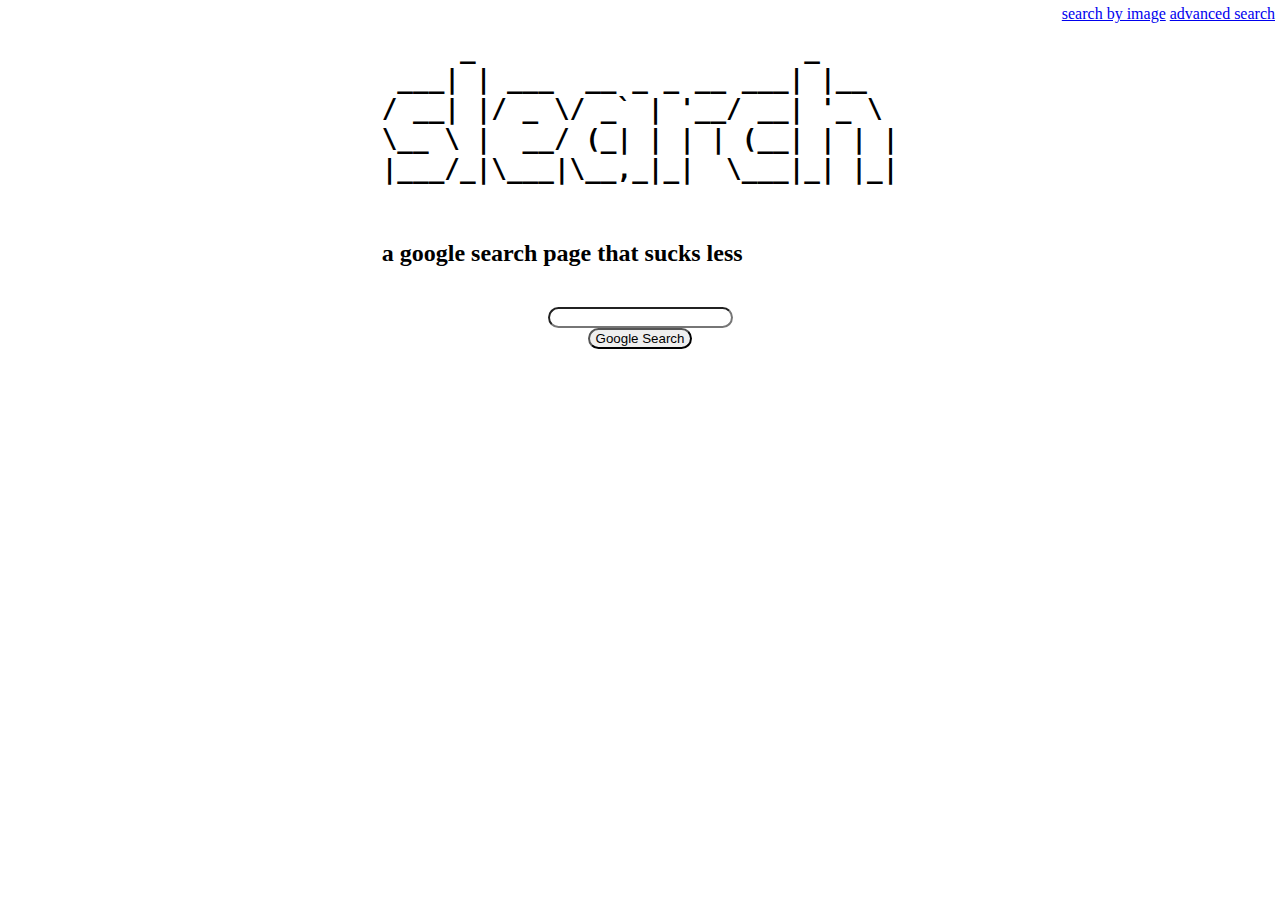
==== index.html @ 9a54bc26 "index page ready, not sure if finished" ====
<!DOCTYPE html>
<title>slearch</title>
<html lang="en">
<meta charset="utf-8">
<link rel="stylesheet" href="style.css">
<meta name="viewport" content="width=device-width, initial-scale=1">

<nav>
    <a href="image.html">search by image</a>
    <a href="advanced.html">advanced search</a>
</nav>
<main>
   <header>
       <h1>
        <pre>
     _                     _
 ___| | ___  __ _ _ __ ___| |__
/ __| |/ _ \/ _` | '__/ __| '_ \
\__ \ |  __/ (_| | | | (__| | | |
|___/_|\___|\__,_|_|  \___|_| |_|
        </pre>
       </h1>
       <h2 class="subtitle">a google search page that sucks less</h2>
   </header>
    <form action="https://google.com/search">
        <input type="text" name="q">
        <input type="submit" value="Google Search">
    </form>
</main>
---- style.css ----
nav {
	position: absolute;
	top: 5px;
  	right: 5px;
}

main, form {
	display: flex; /* make the input field a block-level element */
	justify-content: center;
	flex-direction: column;
	align-items: center;
}

header {
	margin-bottom: 20px; /* add margin between header and form */
}

input{
	border-radius: 50px; /* make the input field round */
}
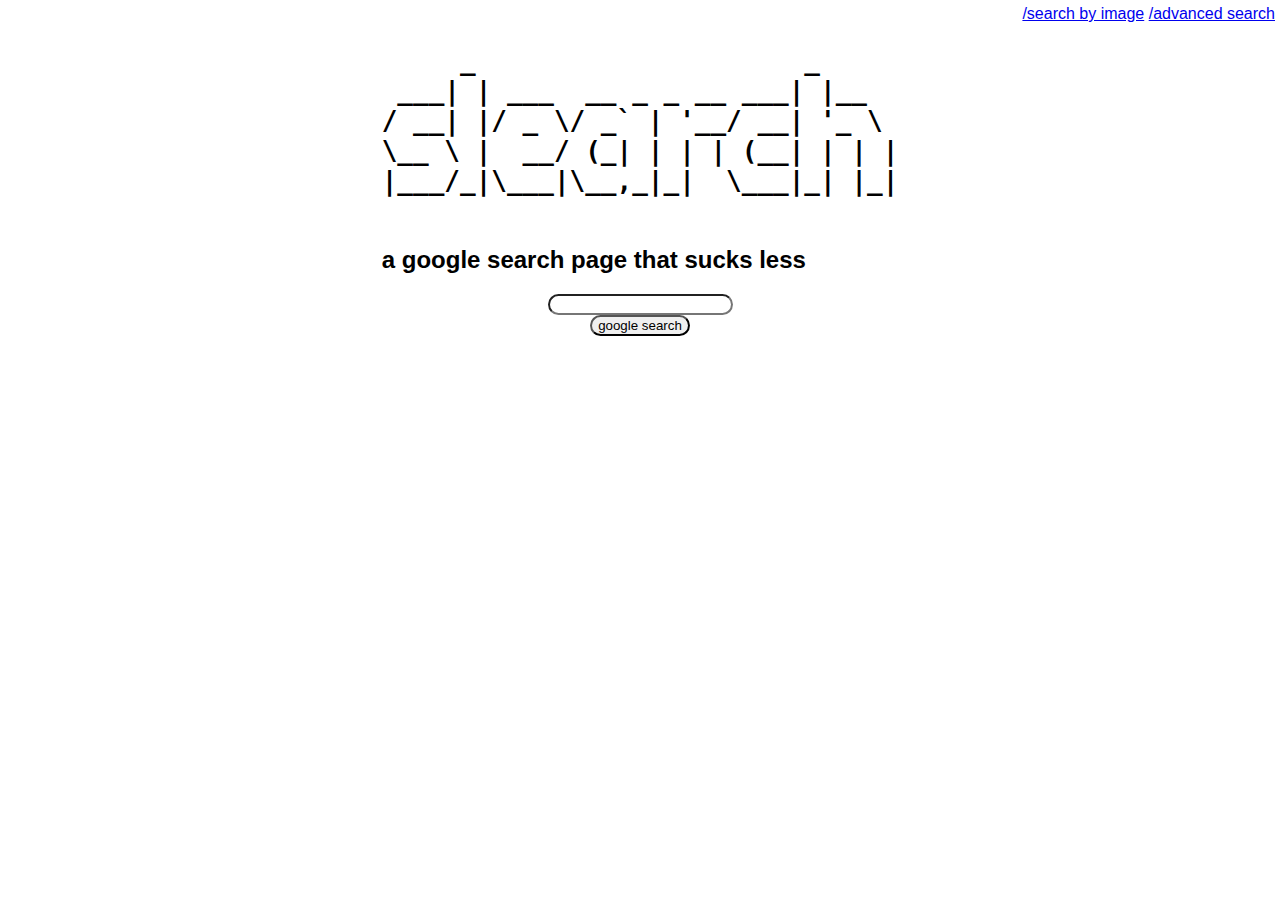
==== commit e6f8bc3e: "added slashes to links and adjusted to new styles" ====
--- a/index.html
+++ b/index.html
@@ -6,24 +6,22 @@
 <meta name="viewport" content="width=device-width, initial-scale=1">
 
 <nav>
-    <a href="image.html">search by image</a>
-    <a href="advanced.html">advanced search</a>
+    <a href="image.html">/search by image</a>
+    <a href="advanced.html">/advanced search</a>
 </nav>
 <main>
    <header>
-       <h1>
-        <pre>
+    <h1 class="logo"><pre class="logo">
      _                     _
  ___| | ___  __ _ _ __ ___| |__
 / __| |/ _ \/ _` | '__/ __| '_ \
 \__ \ |  __/ (_| | | | (__| | | |
 |___/_|\___|\__,_|_|  \___|_| |_|
-        </pre>
-       </h1>
+    </pre></h1>
        <h2 class="subtitle">a google search page that sucks less</h2>
    </header>
     <form action="https://google.com/search">
-        <input type="text" name="q">
-        <input type="submit" value="Google Search">
+        <input class="rounded-search-input" type="text" name="q">
+        <input class="rounded-search-input" type="submit" value="google search">
     </form>
 </main>
--- a/style.css
+++ b/style.css
@@ -1,8 +1,17 @@
+body {
+	background-color: #fff;
+	color: #000;
+	font-family: sans-serif;
+	padding: 10px;
+	margin: 10px;
+}
+
 nav {
 	position: absolute;
 	top: 5px;
   	right: 5px;
 }
+
 
 main, form {
 	display: flex; /* make the input field a block-level element */
@@ -11,12 +20,25 @@
 	align-items: center;
 }
 
-header {
-	margin-bottom: 20px; /* add margin between header and form */
+.logo {
+	margin-bottom: 0;
 }
 
-input{
+.rounded-search-input {
 	border-radius: 50px; /* make the input field round */
 }
 
+.images-header {
+	display: flex;
+	justify-content: right;
+	align-items: flex-end;
+	margin-left: 132px;
+}
 
+.images-header h2 {
+	margin-left: 10px;
+	color: blue;
+}
+
+
+
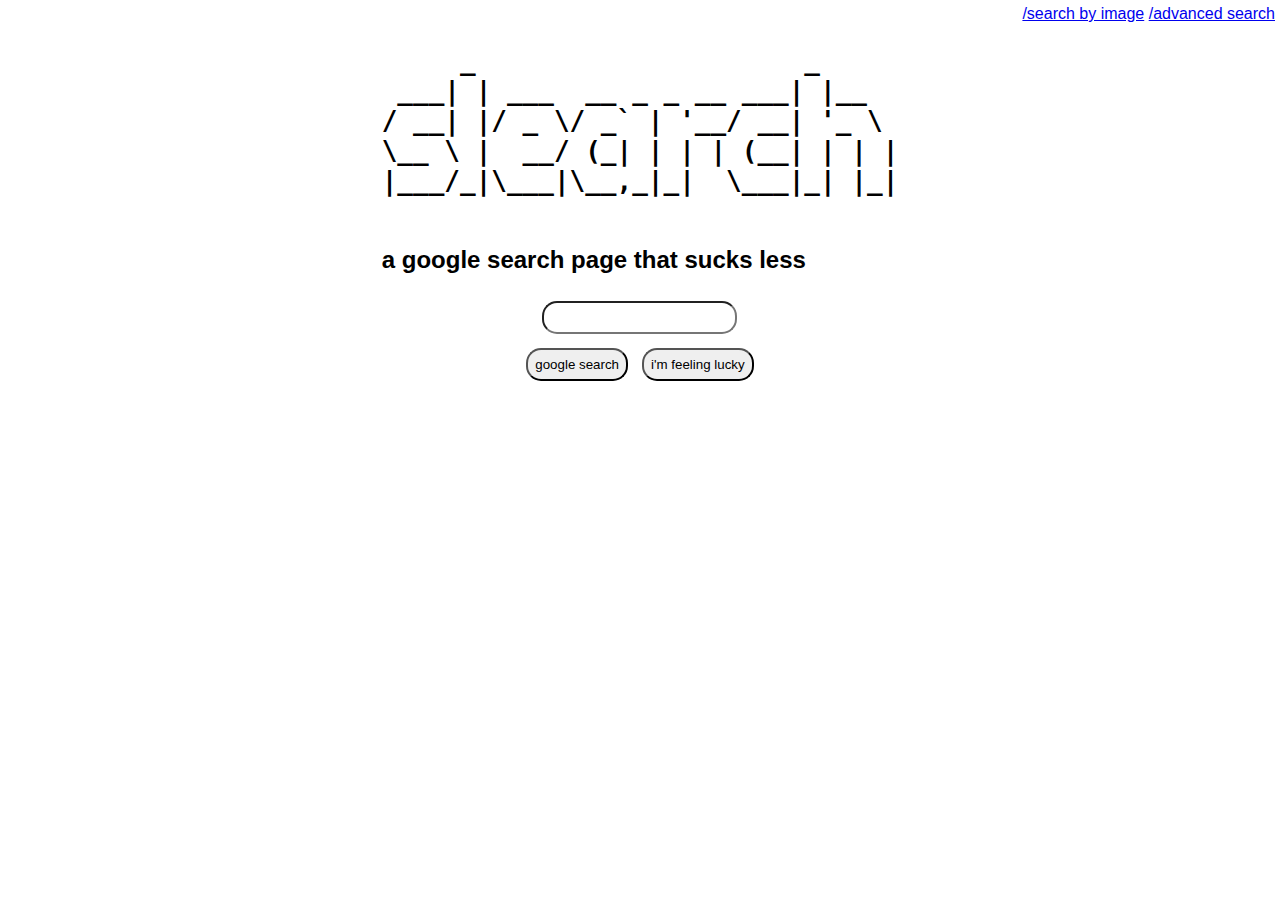
==== commit de94aa55: "css refactoring, search button centering" ====
--- a/index.html
+++ b/index.html
@@ -9,7 +9,7 @@
     <a href="image.html">/search by image</a>
     <a href="advanced.html">/advanced search</a>
 </nav>
-<main>
+<main class="centered">
    <header>
     <h1 class="logo"><pre class="logo">
      _                     _
@@ -20,8 +20,11 @@
     </pre></h1>
        <h2 class="subtitle">a google search page that sucks less</h2>
    </header>
-    <form action="https://google.com/search">
+    <form class="centered" action="https://google.com/search">
         <input class="rounded-search-input" type="text" name="q">
-        <input class="rounded-search-input" type="submit" value="google search">
+        <div class="search-buttons">
+            <input class="rounded-search-input" type="submit" value="google search">
+            <input class="rounded-search-input" type="submit" value="i'm feeling lucky">
+        </div>
     </form>
 </main>
--- a/style.css
+++ b/style.css
@@ -12,8 +12,7 @@
   	right: 5px;
 }
 
-
-main, form {
+.centered {
 	display: flex; /* make the input field a block-level element */
 	justify-content: center;
 	flex-direction: column;
@@ -25,7 +24,10 @@
 }
 
 .rounded-search-input {
-	border-radius: 50px; /* make the input field round */
+	border-radius: 15px;
+	display: block;
+	margin: 7px;
+	padding: 7px;
 }
 
 .images-header {
@@ -40,5 +42,22 @@
 	color: blue;
 }
 
+#advanced-heading {
+	font-size: 2px;
+	font-weight: bolder;
+	/*position: absolute;*/
+	top: 2px;
+	left: 2px;
+}
+
+#advanced-subheading {}
+
+.search-buttons {
+	display: flex;
+	justify-content: right;
+	align-items: flex-end;
+}
 
 
+
+
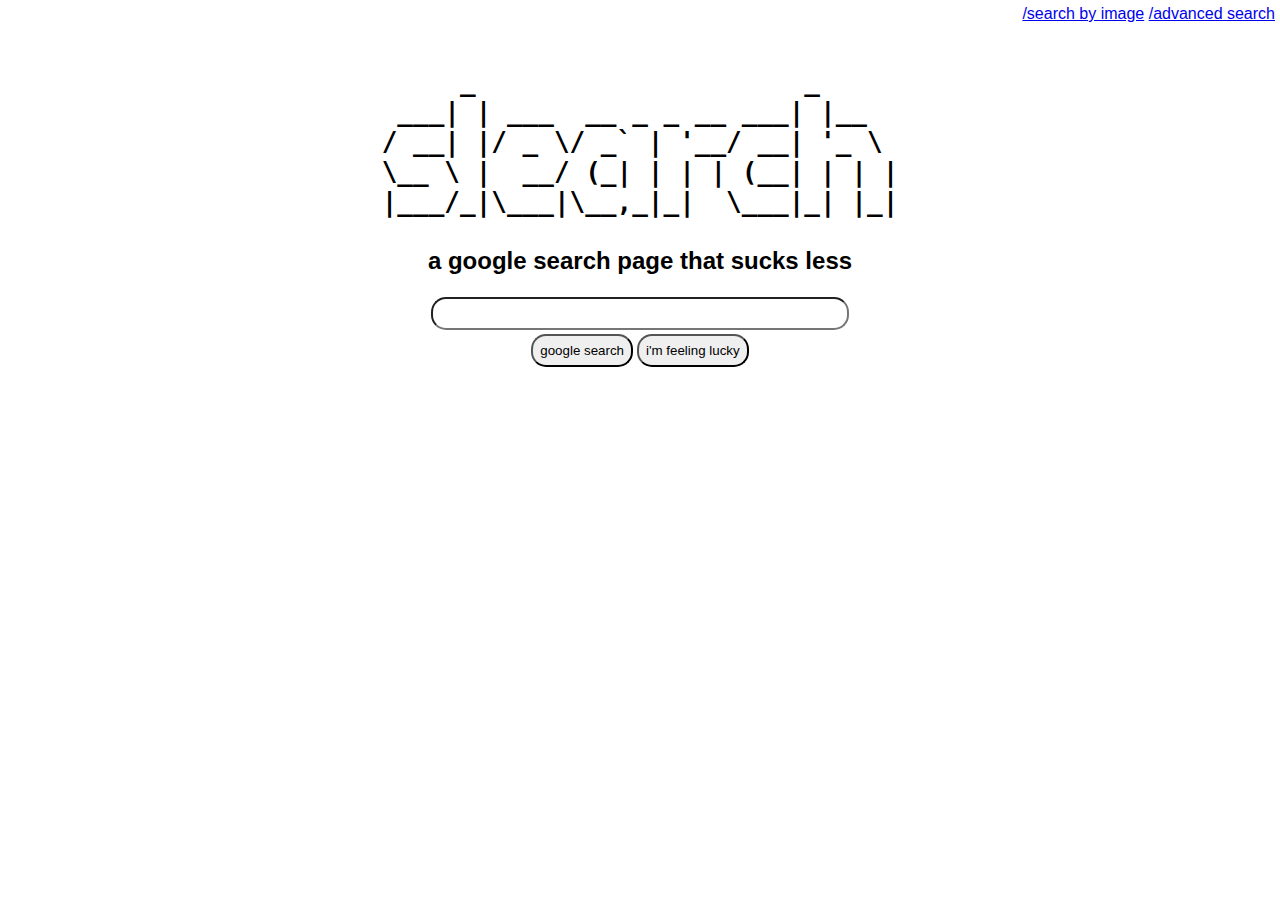
==== commit 713c5f51: "index and image misc adjustments, mess in advanced" ====
--- a/index.html
+++ b/index.html
@@ -10,7 +10,6 @@
     <a href="advanced.html">/advanced search</a>
 </nav>
 <main class="centered">
-   <header>
     <h1 class="logo"><pre class="logo">
      _                     _
  ___| | ___  __ _ _ __ ___| |__
@@ -18,13 +17,12 @@
 \__ \ |  __/ (_| | | | (__| | | |
 |___/_|\___|\__,_|_|  \___|_| |_|
     </pre></h1>
-       <h2 class="subtitle">a google search page that sucks less</h2>
-   </header>
+       <h2 id="subtitle">a google search page that sucks less</h2>
     <form class="centered" action="https://google.com/search">
-        <input class="rounded-search-input" type="text" name="q">
+        <input class="rounded-search" id="searchbar" type="text" name="q">
         <div class="search-buttons">
-            <input class="rounded-search-input" type="submit" value="google search">
-            <input class="rounded-search-input" type="submit" value="i'm feeling lucky">
+            <input class="rounded-search" type="submit" value="google search">
+            <input class="rounded-search" type="submit" value="i'm feeling lucky">
         </div>
     </form>
 </main>
--- a/style.css
+++ b/style.css
@@ -1,63 +1,57 @@
 body {
-	background-color: #fff;
-	color: #000;
-	font-family: sans-serif;
-	padding: 10px;
-	margin: 10px;
-}
+  background-color: #fff;
+  color: #000;
+  font-family: sans-serif;
+  padding: 10px;
+  margin: 10px; }
 
 nav {
-	position: absolute;
-	top: 5px;
-  	right: 5px;
-}
+  position: absolute;
+  top: 5px;
+  right: 5px; }
 
 .centered {
-	display: flex; /* make the input field a block-level element */
-	justify-content: center;
-	flex-direction: column;
-	align-items: center;
-}
+  display: flex;
+  justify-content: center;
+  flex-direction: column;
+  align-items: center; }
+  .centered .logo {
+    margin-bottom: 0; }
+  .centered input.rounded-search {
+    border-radius: 15px;
+    display: block;
+    margin: 2px;
+    padding: 7px; }
+  .centered #searchbar {
+    width: 400px; }
+  .centered .search-buttons {
+    display: flex;
+    justify-content: right;
+    align-items: flex-end; }
 
-.logo {
-	margin-bottom: 0;
-}
+#subtitle {
+  margin-top: 0; }
 
-.rounded-search-input {
-	border-radius: 15px;
-	display: block;
-	margin: 7px;
-	padding: 7px;
-}
+div.images {
+  display: flex;
+  justify-content: right;
+  align-items: flex-end;
+  margin-left: 132px; }
+  div.images h2 {
+    margin-left: 10px;
+    color: blue; }
 
-.images-header {
-	display: flex;
-	justify-content: right;
-	align-items: flex-end;
-	margin-left: 132px;
-}
+#advanced h1 {
+  position: absolute;
+  top: 10px;
+  lef: 10px;
+  font-size: 4px;
+  font-weight: bolder; }
+#advanced hr {
+  margin-top: 50px; }
 
-.images-header h2 {
-	margin-left: 10px;
-	color: blue;
-}
+#advanced-subheader {
+  margin-top: 50px;
+  margin-left: 25px; }
 
-#advanced-heading {
-	font-size: 2px;
-	font-weight: bolder;
-	/*position: absolute;*/
-	top: 2px;
-	left: 2px;
-}
-
-#advanced-subheading {}
-
-.search-buttons {
-	display: flex;
-	justify-content: right;
-	align-items: flex-end;
-}
-
-
-
-
+/*# sourceMappingURL=style.css.map */
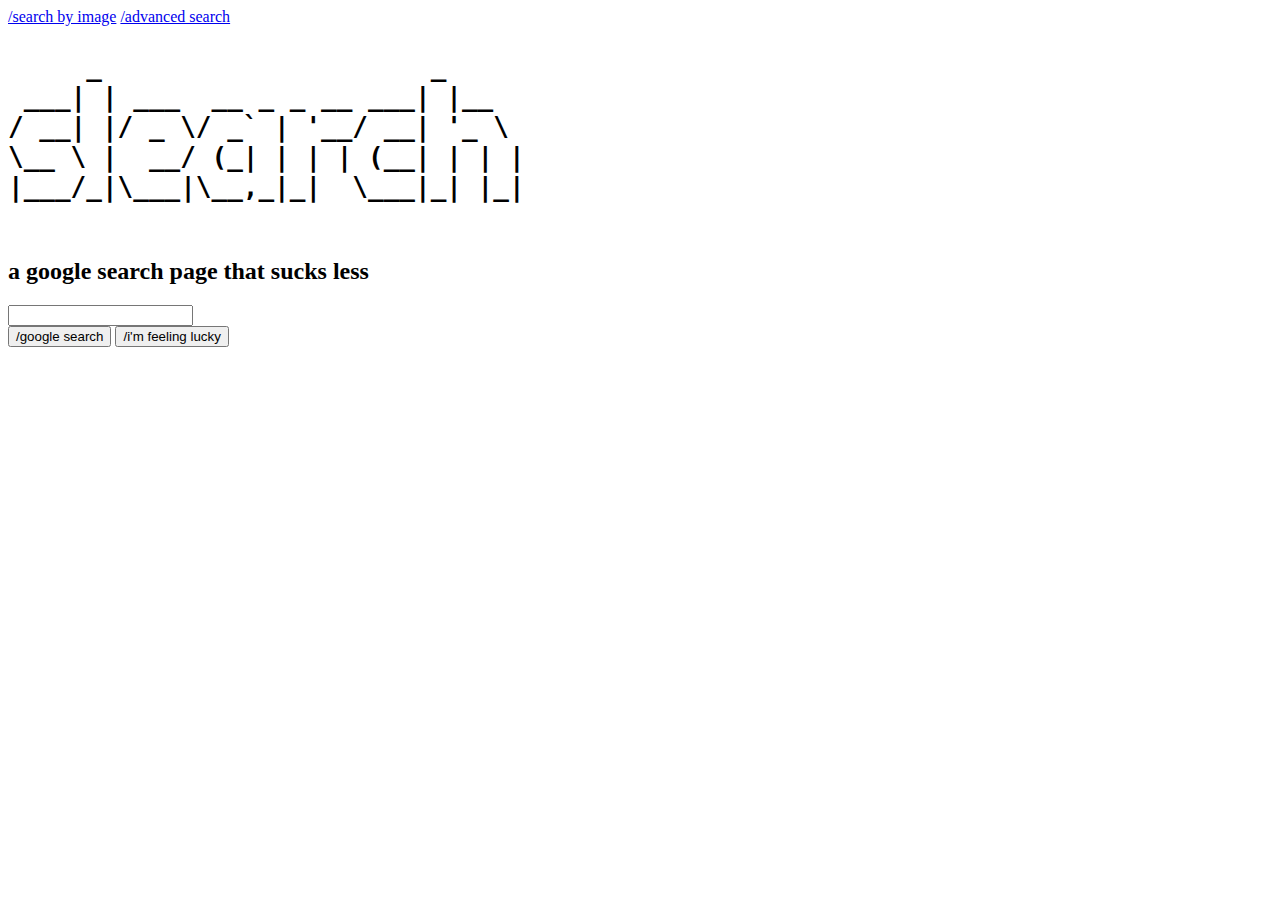
==== commit d92699a1: "task finished!" ====
--- a/index.html
+++ b/index.html
@@ -1,9 +1,9 @@
 <!DOCTYPE html>
 <title>slearch</title>
 <html lang="en">
+<meta name="viewport" content="width=device-width, initial-scale=1">
 <meta charset="utf-8">
 <link rel="stylesheet" href="style.css">
-<meta name="viewport" content="width=device-width, initial-scale=1">
 
 <nav>
     <a href="image.html">/search by image</a>
@@ -17,12 +17,12 @@
 \__ \ |  __/ (_| | | | (__| | | |
 |___/_|\___|\__,_|_|  \___|_| |_|
     </pre></h1>
-       <h2 id="subtitle">a google search page that sucks less</h2>
+       <h2 class="home">a google search page that sucks less</h2>
     <form class="centered" action="https://google.com/search">
         <input class="rounded-search" id="searchbar" type="text" name="q">
         <div class="search-buttons">
-            <input class="rounded-search" type="submit" value="google search">
-            <input class="rounded-search" type="submit" value="i'm feeling lucky">
+            <input class="rounded-search" type="submit" value="/google search">
+            <input class="rounded-search" name="btnI" type="submit" value="/i'm feeling lucky">
         </div>
     </form>
 </main>
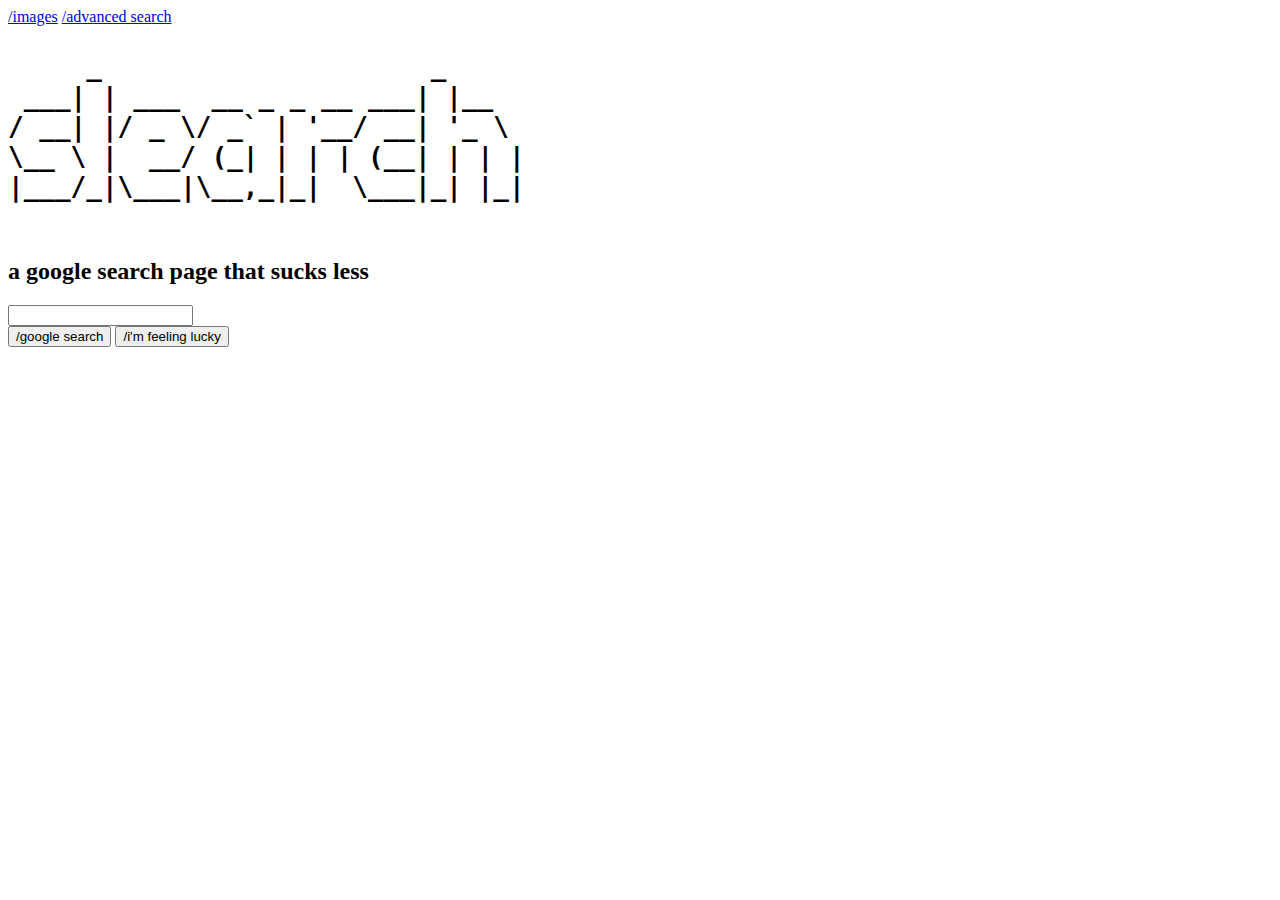
==== commit 96c1a92c: "by image > images" ====
--- a/index.html
+++ b/index.html
@@ -6,7 +6,7 @@
 <link rel="stylesheet" href="style.css">
 
 <nav>
-    <a href="image.html">/search by image</a>
+    <a href="image.html">/images</a>
     <a href="advanced.html">/advanced search</a>
 </nav>
 <main class="centered">
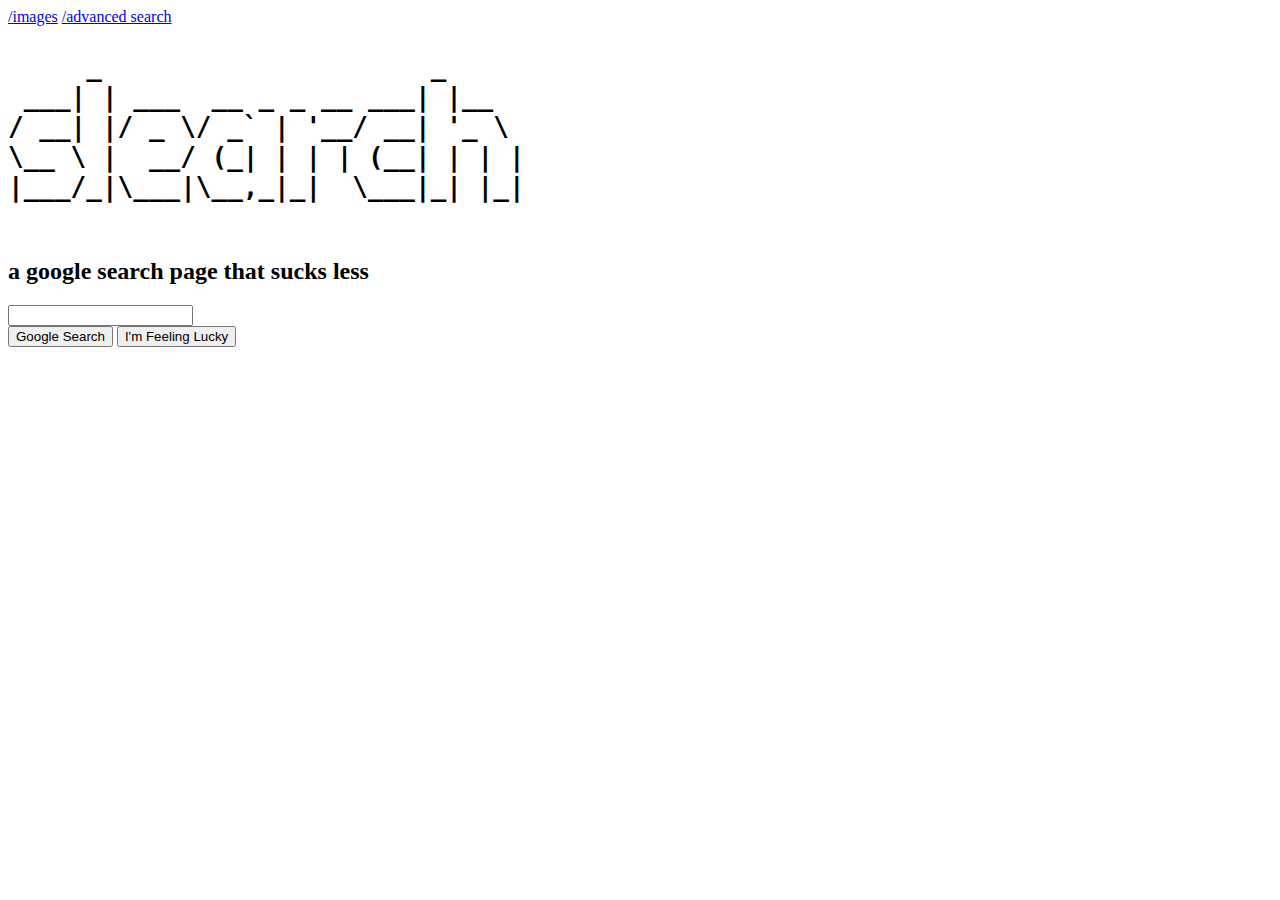
==== commit 19a14e89: "renamed buttons so that im feeling lucky can work" ====
--- a/index.html
+++ b/index.html
@@ -21,8 +21,8 @@
     <form class="centered" action="https://google.com/search">
         <input class="rounded-search" id="searchbar" type="text" name="q">
         <div class="search-buttons">
-            <input class="rounded-search" type="submit" value="/google search">
-            <input class="rounded-search" name="btnI" type="submit" value="/i'm feeling lucky">
+            <input type="submit" value="Google Search" class="rounded-search">
+            <input type="submit" name="btnI" value="I'm Feeling Lucky" class="rounded-search">
         </div>
     </form>
 </main>
